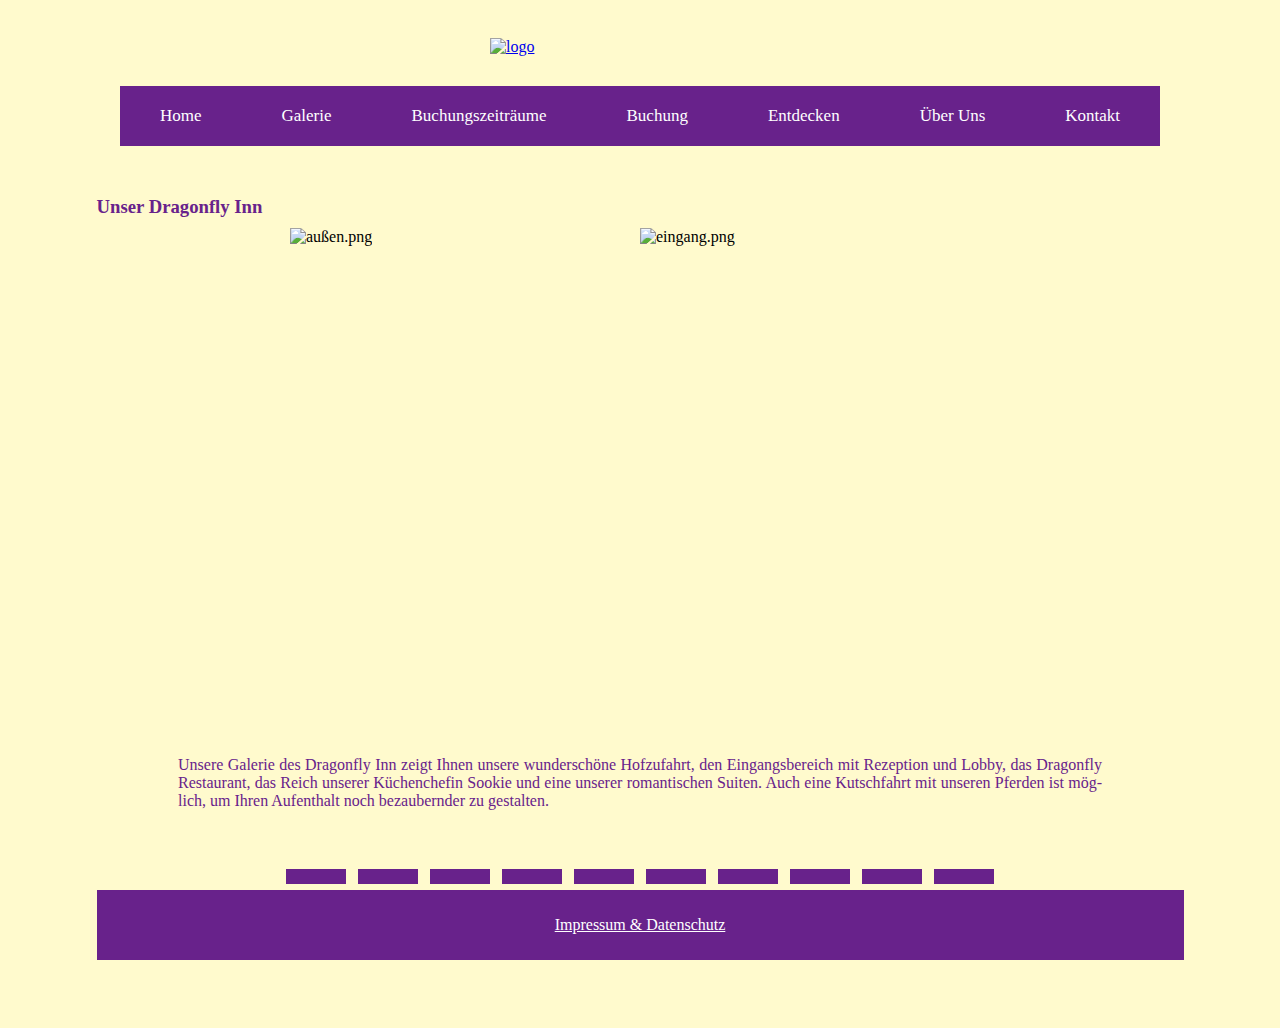
==== galerie.html @ 85ebb5f9 "v0.1" ====
<!DOCTYPE html>
<html lang="de" class="Semesterabgabe">
    <head>
    	<link rel="stylesheet" type="text/css" href="dragonflyinn.css">
        <meta charset="utf-8" />
        <title>Janine Florence Julien Matrikelnummer: 3000205 Semesteraufgabe Bed and Breakfast</title>
    </head>
    <body>

    		<div> <a href="index.html"> <img class="img-logo" src="Bilder/logo.png" alt="logo"> </a> 
    		</div>
    				
    				<div class="flex-container">
                        <div class="topnav">
                           <a href="index.html"> Home </a>
                           <a href="galerie.html"> Galerie </a>
                           <a href="buchungszeiträume.html"> Buchungszeiträume </a>
                           <a href="buchung.html"> Buchung </a>
                           <a href="entdecken.html"> Entdecken </a>
                           <a href="überuns.html"> Über Uns </a>
                           <a href="kontakt.html"> Kontakt </a>
                        </div>
                    </div>

              


    <h3>Unser Dragonfly Inn</h3>


    <div class="slidershow middle">
        
        <div class="slides">

            <input type="radio" name="r" id="r1" checked>
            <input type="radio" name="r" id="r2">
            <input type="radio" name="r" id="r3">
            <input type="radio" name="r" id="r4">
            <input type="radio" name="r" id="r5">
            <input type="radio" name="r" id="r6">
            <input type="radio" name="r" id="r7">
            <input type="radio" name="r" id="r8">
            <input type="radio" name="r" id="r9">
            <input type="radio" name="r" id="r10">

            <div class="slide s1">
                <img src="Bilder/außen.png" alt="außen.png">
            </div>

            <div class="slide">
                <img src="Bilder/eingang.png" alt="eingang.png">
            </div>

            <div class="slide">
                <img src="Bilder/eingang2.png" alt="eingang2.png">
            </div>

            <div class="slide">
                <img src="Bilder/lobby1.png" alt="lobby1.png">
            </div>

            <div class="slide">
                <img src="Bilder/lobby2.png" alt="lobby2.png">
            </div>

            <div class="slide">
                <img src="Bilder/lobby3.png" alt="lobby3.png">
            </div>

            <div class="slide">
                <img src="Bilder/restaurant.png" alt="restaurant.png">
            </div>

            <div class="slide">
                <img src="Bilder/küche.png" alt="küche.png">
            </div>

            <div class="slide">
                <img src="Bilder/zimmer.png" alt="zimmer.png">
            </div>

            <div class="slide">
                <img src="Bilder/pferd.jpg" alt="pferd.jpg"> 
            </div>

        </div>

    </div>



    <div class="navigation">
        <label for="r1" class="bar"></label>
        <label for="r2" class="bar"></label>
        <label for="r3" class="bar"></label>
        <label for="r4" class="bar"></label>
        <label for="r5" class="bar"></label>
        <label for="r6" class="bar"></label>
        <label for="r7" class="bar"></label>
        <label for="r8" class="bar"></label>
        <label for="r9" class="bar"></label>
        <label for="r10" class="bar"></label>

    </div>

    <br>
    <br>
    <br>
    <br>
    <br>
    <br>

 <p>Unsere Galerie des Dragonfly Inn zeigt Ihnen unsere wunderschöne Hofzufahrt, den Eingangsbereich mit Rezeption und Lobby, das Dragonfly Restaurant, das Reich unserer Küchenchefin Sookie und eine unserer romantischen Suiten. Auch eine Kutschfahrt mit unseren Pferden ist möglich, um Ihren Aufenthalt noch bezaubernder zu gestalten.</p>





               <div class="flex-container1">
                  <div class="flex-item1">
                     <div class="flex-item1"> <a href="impressum.html" style="color: white"> Impressum & Datenschutz</a></div>
                </div>


</div>

</body>

</html>
---- dragonflyinn.css ----
html{
  font-family: Playfair Display, Georgia, Times New Roman, Helvetica, Arial, sans-serif;
  -webkit-hyphens: auto;
  hyphens: auto;
  background-color: #FFFACD;
 

}

.img-logo {
	width: 300px;
	position: relative;
	margin: auto;
	display: block;
	padding-top: 30px;
	padding-bottom: 30px;
}


.topnav {
  overflow: hidden;
  background-color: #68228B;
  color: white;
  text-decoration: none;

}



.topnav a {
  float: left;
  color: #f2f2f2;
  padding: 20px 40px;
  text-decoration: none;
  font-size: 17px;
  color: white;

}

.topnav a:hover {
  background-color: #AB82FF;
  color: white;
  text-decoration: none;
}

.flex-container {
  display: flex;
  justify-content: space-around;
  }


h1 {
	margin-top: -180px;
	padding-top: 20px;
	padding-bottom: 10px;
	text-align: center;
	font-family: "Playfair Display","Georgia","Times New Roman",serif;
	text-transform: uppercase;
	font-size: 40px;
	font-weight: 300;
	color: white;
}
	

h2 {
	text-align: center;
	font-family: "Playfair Display","Georgia","Times New Roman",serif;
	text-transform: uppercase;
	font-size: 30px;
	font-weight: 300;
	color: white;

}



#testbild {
	background-image: url('Bilder/außen.png');
	margin: 0 auto;
	margin-top: -10px; 
	width: 1087px;
	height: 700px;
	display: flex;
	background-position: right;

}

h3 {
	color: #68228B;
	width: 1087px;
	margin: 0 auto;
	padding-top: 50px;
	padding-bottom: 10px;
}

p {
	position: relative;
	color: #68228B;
	margin: 0 auto;
	padding-top: 20px;
	padding-bottom: 20px;
	display: flex;
	padding-left: 170px;
	padding-right: 170px;
	text-align: justify;
	text-align-last: none;

}


.flex-container1 {
  display: flex;
}

.flex-item1 {
  background-color: #68228B;
  margin: 0 auto;
  margin-top: 10px;
  margin-bottom: 10px;
  line-height: 10px;
  font-size: 12pt;
  font-weight: normal;
  text-align: center;
  padding-bottom: 10px;
  padding-top: 10px;
  width: 100%;
  text-align: center;
  display: flex;
  justify-content: space-around;
  width: 1087px;

}



.img-karte {
	position: relative;
	padding-left: 165px;
	display: flex;
	
}

 .slidershow{

  	width: 700px;
  	height: 400px;
  	overflow: hidden;
  	margin-top: 50px;
  	margin: auto;


  }

  .slidershowmiddle{

  	padding-top: 300px;
  	position: absolute;
  	top: 50%;
  	left: 50%;
  	transform: translate(-50%, -50%);



  }

.navigation{

	position: absolute;
	bottom: 10px;
	left: 50%;
	transform: translateX(-50%);
	display: flex;

}

.bar{
	width: 60px;
	height: 15px;
	background: #68228B;
	margin: 6px;
	cursor: pointer;
	transition: 0.4s;
}

.bar:hover{
	background: #AB82FF;
}

input[name="r"]{

	position: absolute;
	visibility: hidden;
}

.slides{
	width: 500%;
	height: 100%;
	display: flex;

}

.slide{
	width: 20%;
	transition: 0.6s;
}

.slide img{ 
	height:100%;

}

#r1:checked ~ .s1{
	margin-left: 0;
}

#r2:checked ~ .s1{
	margin-left: -20%;
}

#r3:checked ~ .s1{
	margin-left: -40%;
}

#r4:checked ~ .s1{
	margin-left: -60%;
}

#r5:checked ~ .s1{
	margin-left: -80%;
}

#r6:checked ~ .s1{
	margin-left: -100%;
}

#r7:checked ~ .s1{
	margin-left: -120%;
}

#r8:checked ~ .s1{
	margin-left: -140%;
}

#r9:checked ~ .s1{
	margin-left: -160%;
}

#r10:checked ~ .s1{
	margin-left: -180%;
}

table.kalender {
	min-width: 700px;
	margin: auto;
	border-radius: 5px 5px 5px 5px;
	overflow: hidden;
	text-align: center;
	background-color: #AB82FF;
	color: white;
}

table.kalender thead.überschriftkalender tr th{
	border-bottom: 2px solid #68228B;
	font-weight: normal;
}

table.kalender thead.wochentage tr th{
	font-weight: normal;
}

table.kalender tbody tr.frei{
	background-color: #A2CD5A;
	
	
}

table.kalender tbody tr.belegt{
	background-color: #68228B;
	
}

table.kalender tbody tr.frei th{
	font-weight: normal;
}

table.kalender tbody tr.belegt th{
	font-weight: normal;
}

table.überuns {
  width: 1150px;
  margin-right: auto;
  margin-left: auto;
 }

#lorelai {
	position: relative;
	padding-left: 165px;
	display: flex;
}

#sookie {
	position: relative;
	padding-left: 165px;
	display: flex;
}

#michel {
	position: relative;
	padding-left: 165px;
	display: flex;
}



.flex-container1{
	padding-top: 50px;
	padding-bottom: 50px;
}
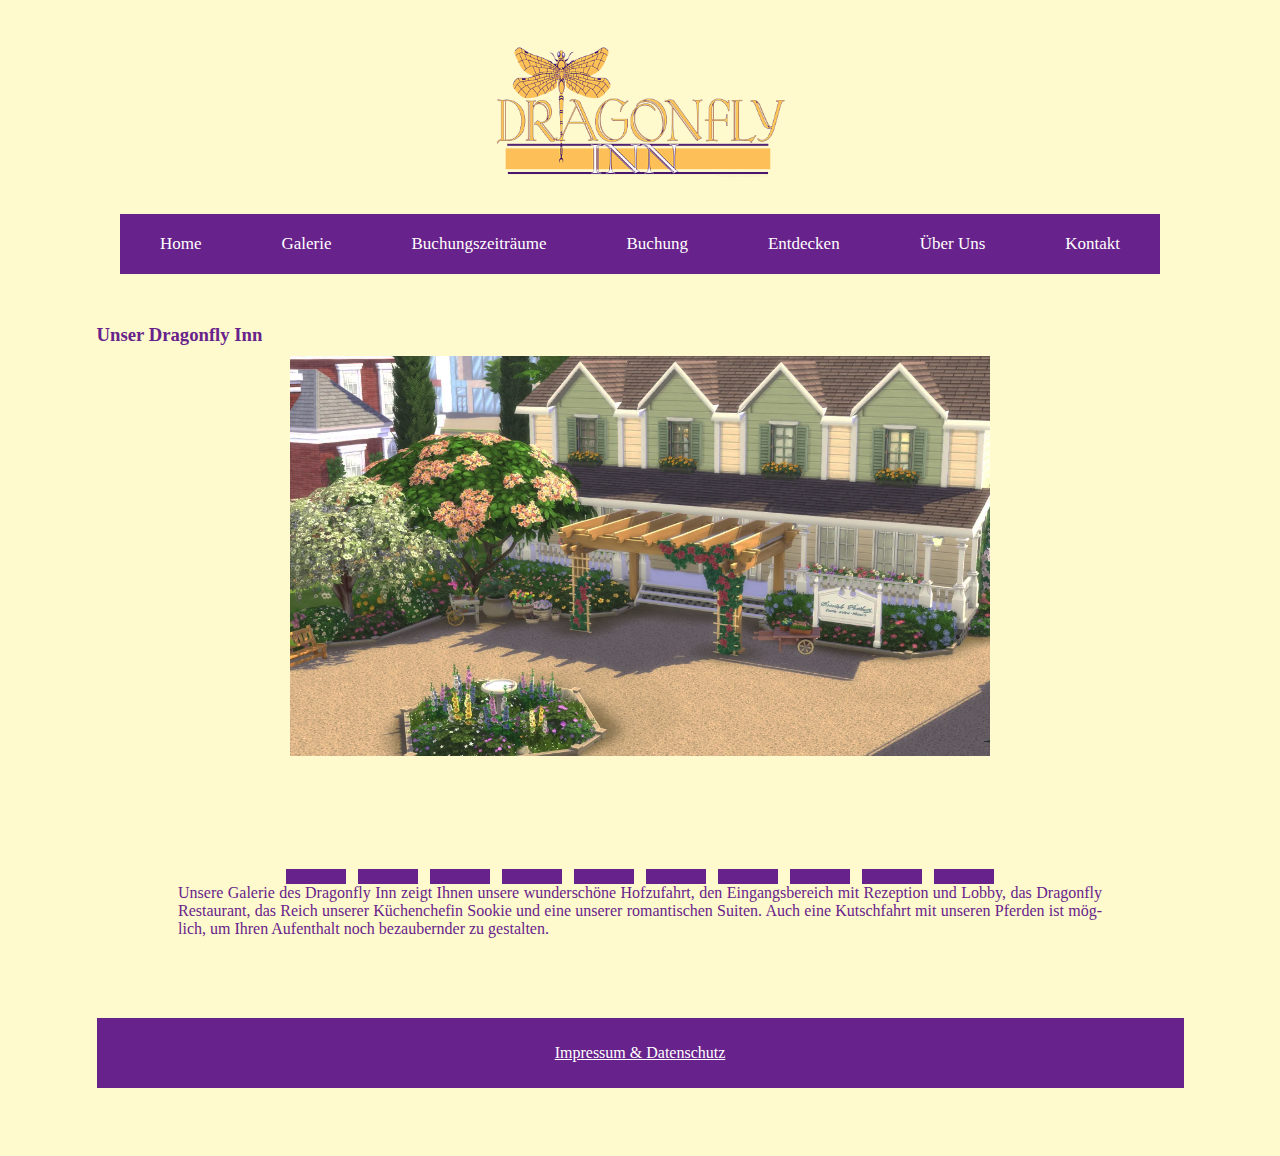
==== commit 8bb52e63: "Update galerie.html" ====
--- a/galerie.html
+++ b/galerie.html
@@ -72,7 +72,7 @@
             </div>
 
             <div class="slide">
-                <img src="Bilder/küche.png" alt="küche.png">
+                <img src="Bilder/kueche.png" alt="kueche.png">
             </div>
 
             <div class="slide">
